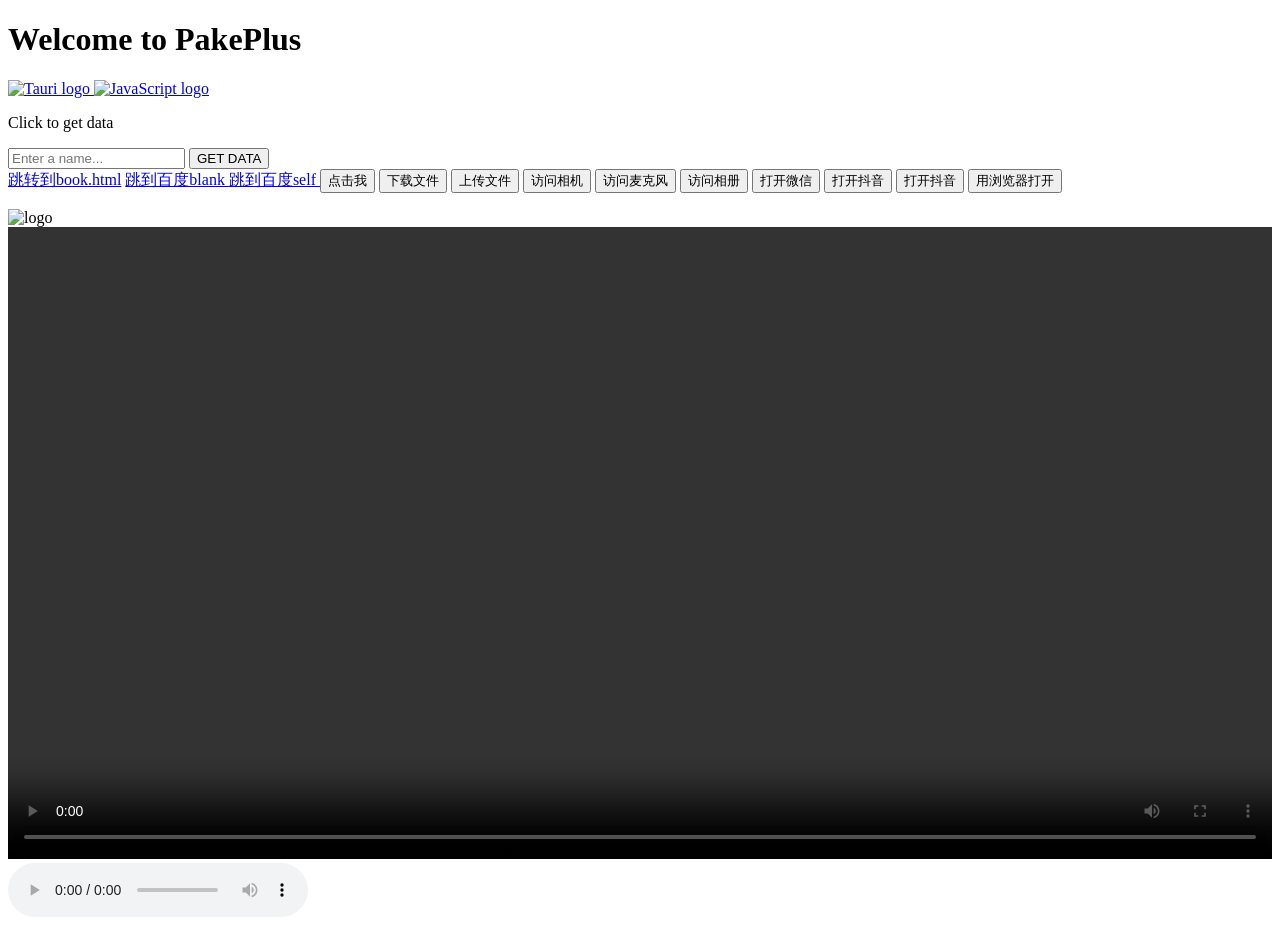
==== app/src/main/assets/index.html @ 50f8d79b "Initial commit" ====
<!DOCTYPE html>
<html lang="en">
    <head>
        <meta charset="UTF-8" />
        <link rel="stylesheet" href="./static/css/styles.css" />
        <meta
            http-equiv="Content-Security-Policy"
            content="default-src * 'unsafe-inline' 'unsafe-eval'"
        />
        <meta name="viewport" content="width=device-width, initial-scale=1.0" />
        <title>Tauri App</title>
        <script src="./main.js"></script>
    </head>
    <body>
        <main class="container">
            <h1>Welcome to PakePlus</h1>

            <div class="row">
                <a
                    href="https://tauri.app"
                    target="_blank"
                    rel="noopener noreferrer"
                >
                    <img
                        src="./assets/tauri.svg"
                        class="logo tauri"
                        alt="Tauri logo"
                    />
                </a>
                <a
                    href="https://pakeplus.com/"
                    target="_blank"
                    rel="noopener noreferrer"
                >
                    <img
                        src="https://files.pakeplus.com/pakeplus.png"
                        class="logo vanilla"
                        alt="JavaScript logo"
                    />
                </a>
            </div>
            <p>Click to get data</p>
            <form class="row" id="greet-form">
                <input id="greet-input" placeholder="Enter a name..." />
                <button type="submit" id="getdata">GET DATA</button>
            </form>
            <div class="functions">
                <a href="./book.html" target="_self">跳转到book.html</a>
                <a
                    href="https://www.baidu.com"
                    target="_blank"
                    rel="noopener noreferrer"
                >
                    跳到百度blank
                </a>
                <a
                    href="https://www.baidu.com"
                    target="_self"
                    rel="noopener noreferrer"
                >
                    跳到百度self
                </a>
                <button onclick="sayHello()">点击我</button>
                <button onclick="sayHello()">下载文件</button>
                <button onclick="sayHello()">上传文件</button>
                <button onclick="sayHello()">访问相机</button>
                <button onclick="sayHello()">访问麦克风</button>
                <button onclick="sayHello()">访问相册</button>
                <button onclick="sayHello()">打开微信</button>
                <button onclick="sayHello()">打开抖音</button>
                <button onclick="sayHello()">打开抖音</button>
                <button onclick="sayHello()">用浏览器打开</button>
            </div>
            <p id="greet-msg"></p>
            <img src="./static/image/cursor.jpeg" alt="logo" />
            <video
                src="https://hk.gh-proxy.org/https://github.com/Sjj1024/PakePlus/blob/main/docs/static/videos/pakeplus.mp4"
                autoplay
                controls
                style="width: 100%; height: 100%"
            ></video>
            <audio src="./static/music/yin.mp3" controls></audio>
        </main>
    </body>
</html>
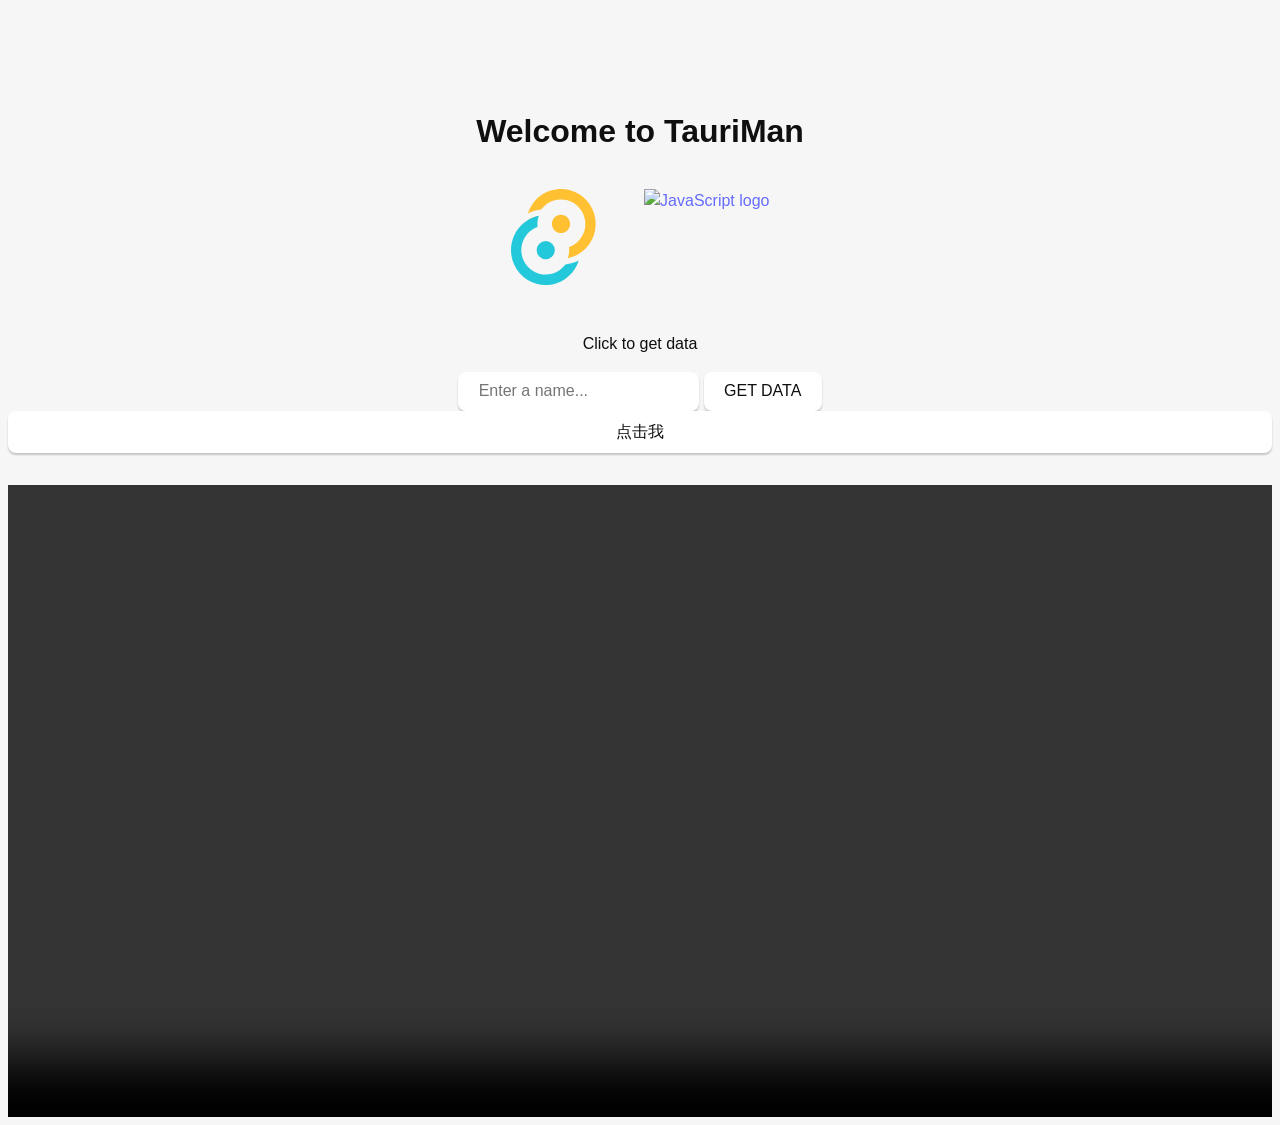
==== commit a6fc63e5: "Initialize web5" ====
--- a/app/src/main/assets/index.html
+++ b/app/src/main/assets/index.html
@@ -2,18 +2,18 @@
 <html lang="en">
     <head>
         <meta charset="UTF-8" />
-        <link rel="stylesheet" href="./static/css/styles.css" />
+        <link rel="stylesheet" href="./styles.css" />
         <meta
             http-equiv="Content-Security-Policy"
             content="default-src * 'unsafe-inline' 'unsafe-eval'"
         />
         <meta name="viewport" content="width=device-width, initial-scale=1.0" />
         <title>Tauri App</title>
-        <script src="./main.js"></script>
+        <script src="main.js"></script>
     </head>
     <body>
         <main class="container">
-            <h1>Welcome to PakePlus</h1>
+            <h1>Welcome to TauriMan</h1>
 
             <div class="row">
                 <a
@@ -44,42 +44,14 @@
                 <input id="greet-input" placeholder="Enter a name..." />
                 <button type="submit" id="getdata">GET DATA</button>
             </form>
-            <div class="functions">
-                <a href="./book.html" target="_self">跳转到book.html</a>
-                <a
-                    href="https://www.baidu.com"
-                    target="_blank"
-                    rel="noopener noreferrer"
-                >
-                    跳到百度blank
-                </a>
-                <a
-                    href="https://www.baidu.com"
-                    target="_self"
-                    rel="noopener noreferrer"
-                >
-                    跳到百度self
-                </a>
-                <button onclick="sayHello()">点击我</button>
-                <button onclick="sayHello()">下载文件</button>
-                <button onclick="sayHello()">上传文件</button>
-                <button onclick="sayHello()">访问相机</button>
-                <button onclick="sayHello()">访问麦克风</button>
-                <button onclick="sayHello()">访问相册</button>
-                <button onclick="sayHello()">打开微信</button>
-                <button onclick="sayHello()">打开抖音</button>
-                <button onclick="sayHello()">打开抖音</button>
-                <button onclick="sayHello()">用浏览器打开</button>
-            </div>
+            <button onclick="sayHello()">点击我</button>
             <p id="greet-msg"></p>
-            <img src="./static/image/cursor.jpeg" alt="logo" />
             <video
-                src="https://hk.gh-proxy.org/https://github.com/Sjj1024/PakePlus/blob/main/docs/static/videos/pakeplus.mp4"
+                src="https://files.pakeplus.com/test.mp4"
                 autoplay
                 controls
                 style="width: 100%; height: 100%"
             ></video>
-            <audio src="./static/music/yin.mp3" controls></audio>
         </main>
     </body>
 </html>
--- a/app/src/main/assets/styles.css
+++ b/app/src/main/assets/styles.css
@@ -0,0 +1,112 @@
+.logo.vanilla:hover {
+  filter: drop-shadow(0 0 2em #ffe21c);
+}
+:root {
+  font-family: Inter, Avenir, Helvetica, Arial, sans-serif;
+  font-size: 16px;
+  line-height: 24px;
+  font-weight: 400;
+
+  color: #0f0f0f;
+  background-color: #f6f6f6;
+
+  font-synthesis: none;
+  text-rendering: optimizeLegibility;
+  -webkit-font-smoothing: antialiased;
+  -moz-osx-font-smoothing: grayscale;
+  -webkit-text-size-adjust: 100%;
+}
+
+.container {
+  margin: 0;
+  padding-top: 10vh;
+  display: flex;
+  flex-direction: column;
+  justify-content: center;
+  text-align: center;
+}
+
+.logo {
+  height: 6em;
+  padding: 1.5em;
+  will-change: filter;
+  transition: 0.75s;
+}
+
+.logo.tauri:hover {
+  filter: drop-shadow(0 0 2em #24c8db);
+}
+
+.row {
+  display: flex;
+  justify-content: center;
+}
+
+a {
+  font-weight: 500;
+  color: #646cff;
+  text-decoration: inherit;
+}
+
+a:hover {
+  color: #535bf2;
+}
+
+h1 {
+  text-align: center;
+}
+
+input,
+button {
+  border-radius: 8px;
+  border: 1px solid transparent;
+  padding: 0.6em 1.2em;
+  font-size: 1em;
+  font-weight: 500;
+  font-family: inherit;
+  color: #0f0f0f;
+  background-color: #ffffff;
+  transition: border-color 0.25s;
+  box-shadow: 0 2px 2px rgba(0, 0, 0, 0.2);
+}
+
+button {
+  cursor: pointer;
+}
+
+button:hover {
+  border-color: #396cd8;
+}
+button:active {
+  border-color: #396cd8;
+  background-color: #e8e8e8;
+}
+
+input,
+button {
+  outline: none;
+}
+
+#greet-input {
+  margin-right: 5px;
+}
+
+@media (prefers-color-scheme: dark) {
+  :root {
+    color: #f6f6f6;
+    background-color: #2f2f2f;
+  }
+
+  a:hover {
+    color: #24c8db;
+  }
+
+  input,
+  button {
+    color: #ffffff;
+    background-color: #0f0f0f98;
+  }
+  button:active {
+    background-color: #0f0f0f69;
+  }
+}
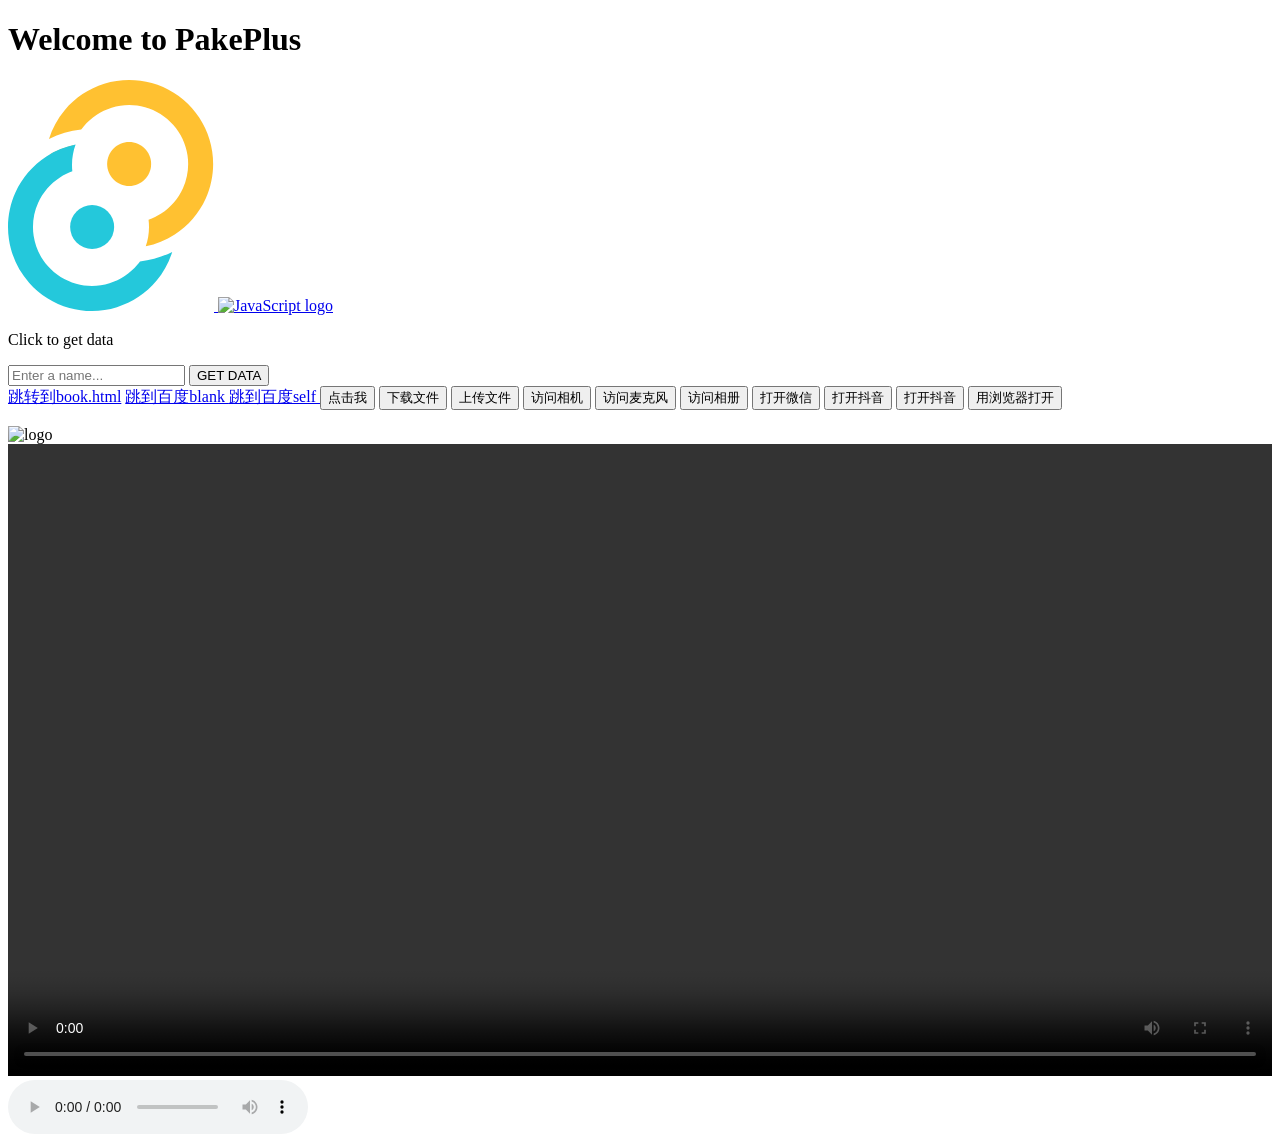
==== commit 9f1965fd: "Initialize web7" ====
--- a/app/src/main/assets/index.html
+++ b/app/src/main/assets/index.html
@@ -1,57 +1,84 @@
 <!DOCTYPE html>
 <html lang="en">
-    <head>
-        <meta charset="UTF-8" />
-        <link rel="stylesheet" href="./styles.css" />
-        <meta
+<head>
+    <meta charset="UTF-8" />
+    <link rel="stylesheet" href="./static/css/styles.css" />
+    <meta
             http-equiv="Content-Security-Policy"
             content="default-src * 'unsafe-inline' 'unsafe-eval'"
-        />
-        <meta name="viewport" content="width=device-width, initial-scale=1.0" />
-        <title>Tauri App</title>
-        <script src="main.js"></script>
-    </head>
-    <body>
-        <main class="container">
-            <h1>Welcome to TauriMan</h1>
+    />
+    <meta name="viewport" content="width=device-width, initial-scale=1.0" />
+    <title>Tauri App</title>
+    <script src="./main.js"></script>
+</head>
+<body>
+<main class="container">
+    <h1>Welcome to PakePlus</h1>
 
-            <div class="row">
-                <a
-                    href="https://tauri.app"
-                    target="_blank"
-                    rel="noopener noreferrer"
-                >
-                    <img
-                        src="./assets/tauri.svg"
-                        class="logo tauri"
-                        alt="Tauri logo"
-                    />
-                </a>
-                <a
-                    href="https://pakeplus.com/"
-                    target="_blank"
-                    rel="noopener noreferrer"
-                >
-                    <img
-                        src="https://files.pakeplus.com/pakeplus.png"
-                        class="logo vanilla"
-                        alt="JavaScript logo"
-                    />
-                </a>
-            </div>
-            <p>Click to get data</p>
-            <form class="row" id="greet-form">
-                <input id="greet-input" placeholder="Enter a name..." />
-                <button type="submit" id="getdata">GET DATA</button>
-            </form>
-            <button onclick="sayHello()">点击我</button>
-            <p id="greet-msg"></p>
-            <video
-                src="https://files.pakeplus.com/test.mp4"
-                autoplay
-                controls
-                style="width: 100%; height: 100%"
-            ></video>
-        </main>
-    </body>
+    <div class="row">
+        <a
+                href="https://tauri.app"
+                target="_blank"
+                rel="noopener noreferrer"
+        >
+            <img
+                    src="./assets/tauri.svg"
+                    class="logo tauri"
+                    alt="Tauri logo"
+            />
+        </a>
+        <a
+                href="https://pakeplus.com/"
+                target="_blank"
+                rel="noopener noreferrer"
+        >
+            <img
+                    src="https://files.pakeplus.com/pakeplus.png"
+                    class="logo vanilla"
+                    alt="JavaScript logo"
+            />
+        </a>
+    </div>
+    <p>Click to get data</p>
+    <form class="row" id="greet-form">
+        <input id="greet-input" placeholder="Enter a name..." />
+        <button type="submit" id="getdata">GET DATA</button>
+    </form>
+    <div class="functions">
+        <a href="./book.html" target="_self">跳转到book.html</a>
+        <a
+                href="https://www.baidu.com"
+                target="_blank"
+                rel="noopener noreferrer"
+        >跳到百度blank
+        </a>
+        <a
+                href="https://www.baidu.com"
+                target="_self"
+                rel="noopener noreferrer"
+        >
+            跳到百度self
+        </a>
+        <button onclick="sayHello()">点击我</button>
+        <button onclick="sayHello()">下载文件</button>
+        <button onclick="sayHello()">上传文件</button>
+        <button onclick="sayHello()">访问相机</button>
+        <button onclick="sayHello()">访问麦克风</button>
+        <button onclick="sayHello()">访问相册</button>
+        <button onclick="sayHello()">打开微信</button>
+        <button onclick="sayHello()">打开抖音</button>
+        <button onclick="sayHello()">打开抖音</button>
+        <button onclick="sayHello()">用浏览器打开</button>
+    </div>
+    <p id="greet-msg"></p>
+    <img src="./static/image/cursor.jpeg" alt="logo" />
+    <video
+            src="https://hk.gh-proxy.org/https://github.com/Sjj1024/PakePlus/blob/main/docs/static/videos/pakeplus.mp4"
+            autoplay
+            controls
+            style="width: 100%; height: 100%"
+    ></video>
+    <audio src="./static/music/yin.mp3" controls></audio>
+</main>
+</body>
 </html>
